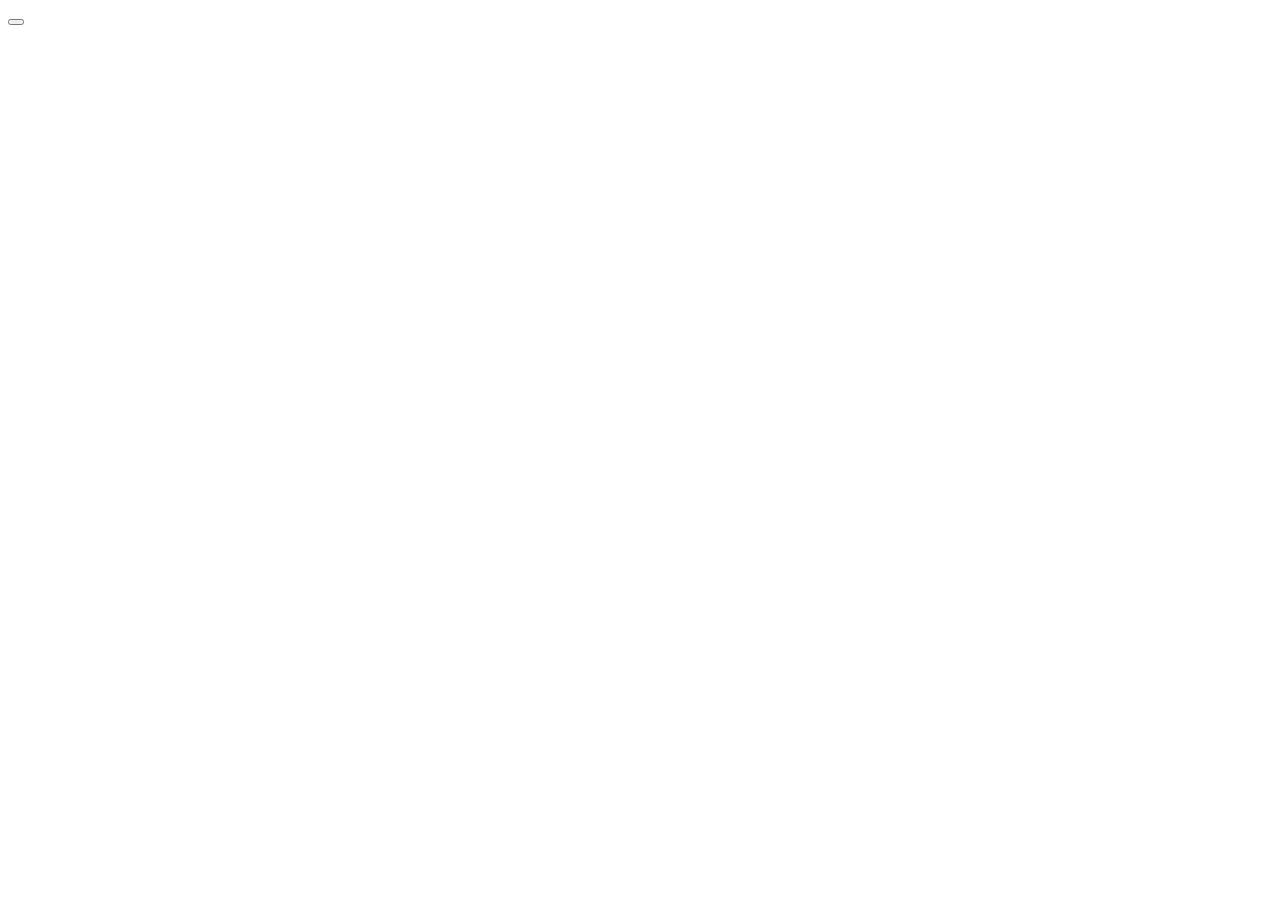
==== src/index.html @ 0cb7caf1 "feat: button created" ====
<!DOCTYPE html>
<html lang="en" dir="ltr">
  <head>
    <meta charset="utf-8">
    <title>Hello World</title>
    <link rel="stylesheet" href="index.css">
  </head>
  <body>
    <div class="container">
    <button type="button" name="button"></button>
    </div>
  </body>
</html>
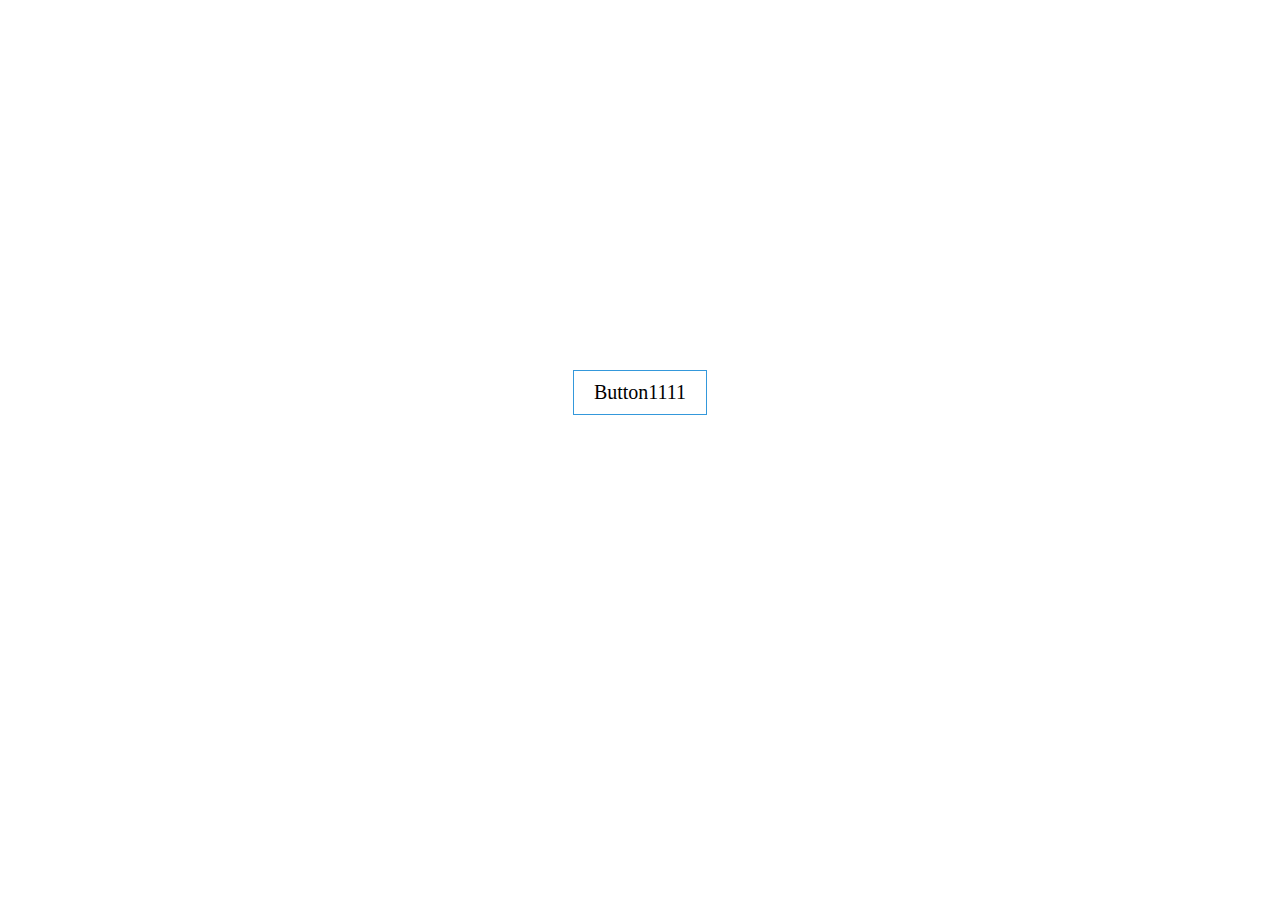
==== commit 88826473: "fix: button initial design" ====
--- a/src/index.html
+++ b/src/index.html
@@ -1,13 +1,16 @@
 <!DOCTYPE html>
 <html lang="en" dir="ltr">
-  <head>
-    <meta charset="utf-8">
-    <title>Hello World</title>
-    <link rel="stylesheet" href="index.css">
-  </head>
-  <body>
-    <div class="container">
-    <button type="button" name="button"></button>
-    </div>
-  </body>
+
+<head>
+  <meta charset="utf-8">
+  <title>Hello World</title>
+  <link rel="stylesheet" href="index.css">
+</head>
+
+<body>
+  <div class="container">
+    <button class="btn">Button1111</button>
+  </div>
+</body>
+
 </html>--- a/src/index.css
+++ b/src/index.css
@@ -0,0 +1,35 @@
+body {
+  margin: 0;
+  padding: 0;
+}
+.container {
+  text-align: center;
+  margin-top: 360px;
+}
+.btn {
+  border: 1px solid #3498db;
+  background: none;
+  padding: 10px 20px;
+  font-size: 20px;
+  font-family: "montserrat";
+  cursor: pointer;
+  margin: 10px;
+  transition: 0.8s;
+}
+.btn:hover {
+  background-color: #3498db;
+  color: white;
+}
+.btn::before {
+  content: "";
+  position: absolute;
+  width: 100%;
+  height: 0%;
+  background: #3498db;
+  z-index: -1;
+  transition: 0.8s;
+}
+code {
+  font-family: source-code-pro, Menlo, Monaco, Consolas, 'Courier New',
+    monospace;
+}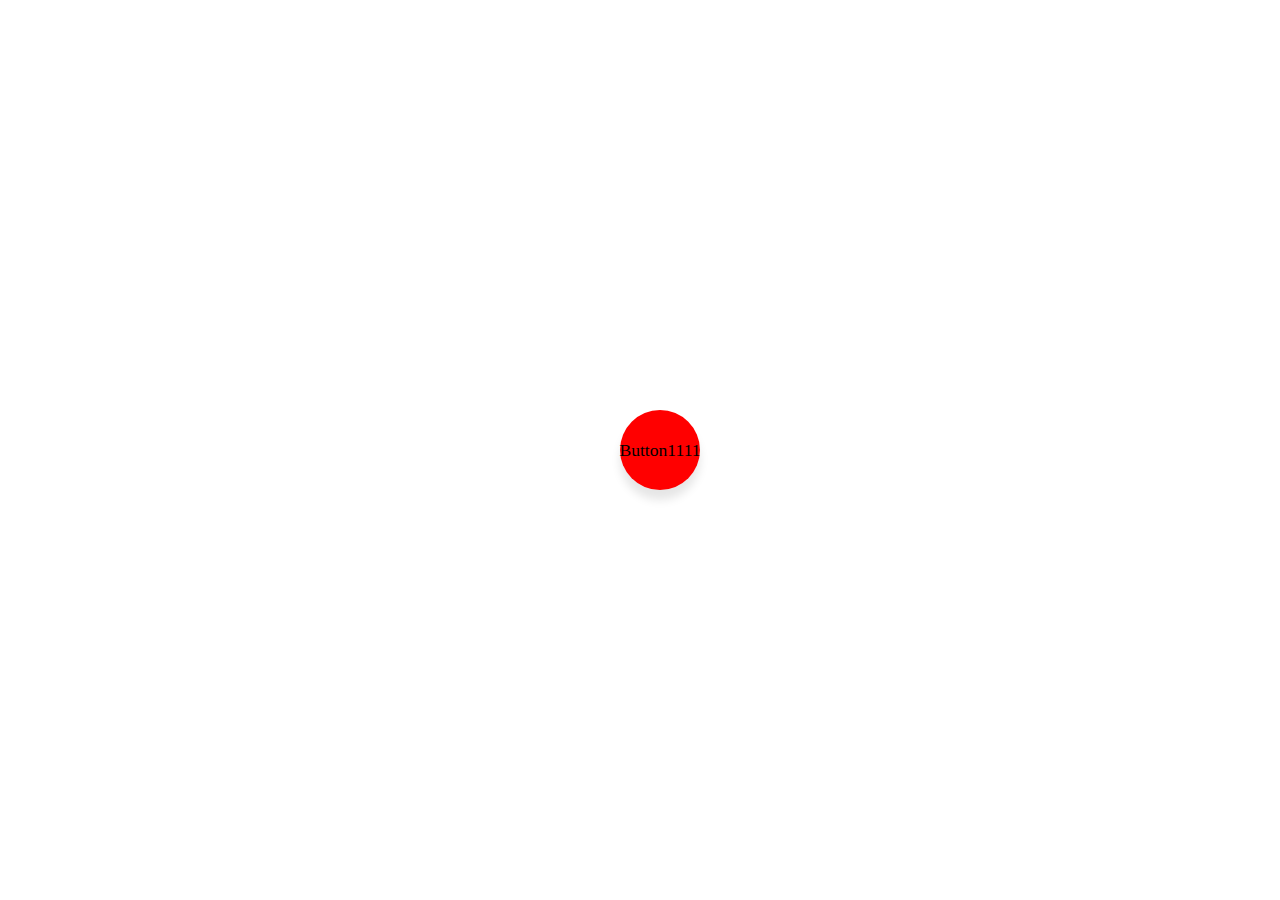
==== commit 819da700: "fix: made popup appear when hovering" ====
--- a/src/index.html
+++ b/src/index.html
@@ -8,9 +8,12 @@
 </head>
 
 <body>
-  <div class="container">
-    <button class="btn">Button1111</button>
-  </div>
+  <ul class="container">
+    <li class="item">
+        <span class="object">Button1111</span>
+        <span class="popup">Some text in the Popup..</span>
+    </li>
+  </ul>
 </body>
 
 </html>--- a/src/index.css
+++ b/src/index.css
@@ -1,34 +1,71 @@
 body {
   margin: 0;
   padding: 0;
+  display: flex;
+  justify-content: center;
+  align-items: center;
+  height: 100vh;
 }
+
 .container {
-  text-align: center;
-  margin-top: 360px;
+  display: inline-flex;
+  justify-content: center;
 }
-.btn {
-  border: 1px solid #3498db;
-  background: none;
-  padding: 10px 20px;
-  font-size: 20px;
-  font-family: "montserrat";
+
+.container .item {
+  position: relative;
+  background: red;
+  border-radius: 50%;
+  padding: 15px;
+  margin: 10px;
+  width: 50px;
+  height: 50px;
+  font-size: 1.1rem;
+  display: flex;
+  justify-content: center;
+  align-items: center;
+  flex-direction: column;
+  box-shadow: 0 10px 10px rgba(0, 0, 0, 0.1);
   cursor: pointer;
-  margin: 10px;
-  transition: 0.8s;
+  transition: all 0.2s cubic-bezier(0.68, -0.55, 0.27, 1.55);	
 }
-.btn:hover {
-  background-color: #3498db;
-  color: white;
+
+.container .popup{
+  position: absolute;
+  top: 0;
+  font-size: 0.8rem;
+  background: #fff;
+  color: black;
+  padding: 5px 8px;
+  border-radius: 5px;
+  box-shadow: 0 10px 10px rgba(0, 0, 0, 0.1);
+  opacity: 0;
+  pointer-events: none;
+  transition: all 0.2s cubic-bezier(0.68, -0.55, 0.27, 1.55);
 }
-.btn::before {
+
+.container .popup::before{
+  position: absolute;
   content: "";
-  position: absolute;
-  width: 100%;
-  height: 0%;
-  background: #3498db;
-  z-index: -1;
-  transition: 0.8s;
+  height: 8px;
+  width: 8px;
+  background: #fff;
+  bottom: -3px;
+  left: 50%;
+  transform: translate(-50%) rotate(45deg);
+  transition: all 0.3s cubic-bezier(0.68, -0.55, 0.27, 1.55);
 }
+.container .item:hover .popup{
+  top: -45px;
+  opacity: 1;
+  visibility: visible;
+  pointer-events: auto;
+}
+.container .item:hover span,
+.container .item:hover .popup{
+  text-shadow: 0px -1px 0px rgba(0, 0, 0, 0.1);
+}
+
 code {
   font-family: source-code-pro, Menlo, Monaco, Consolas, 'Courier New',
     monospace;
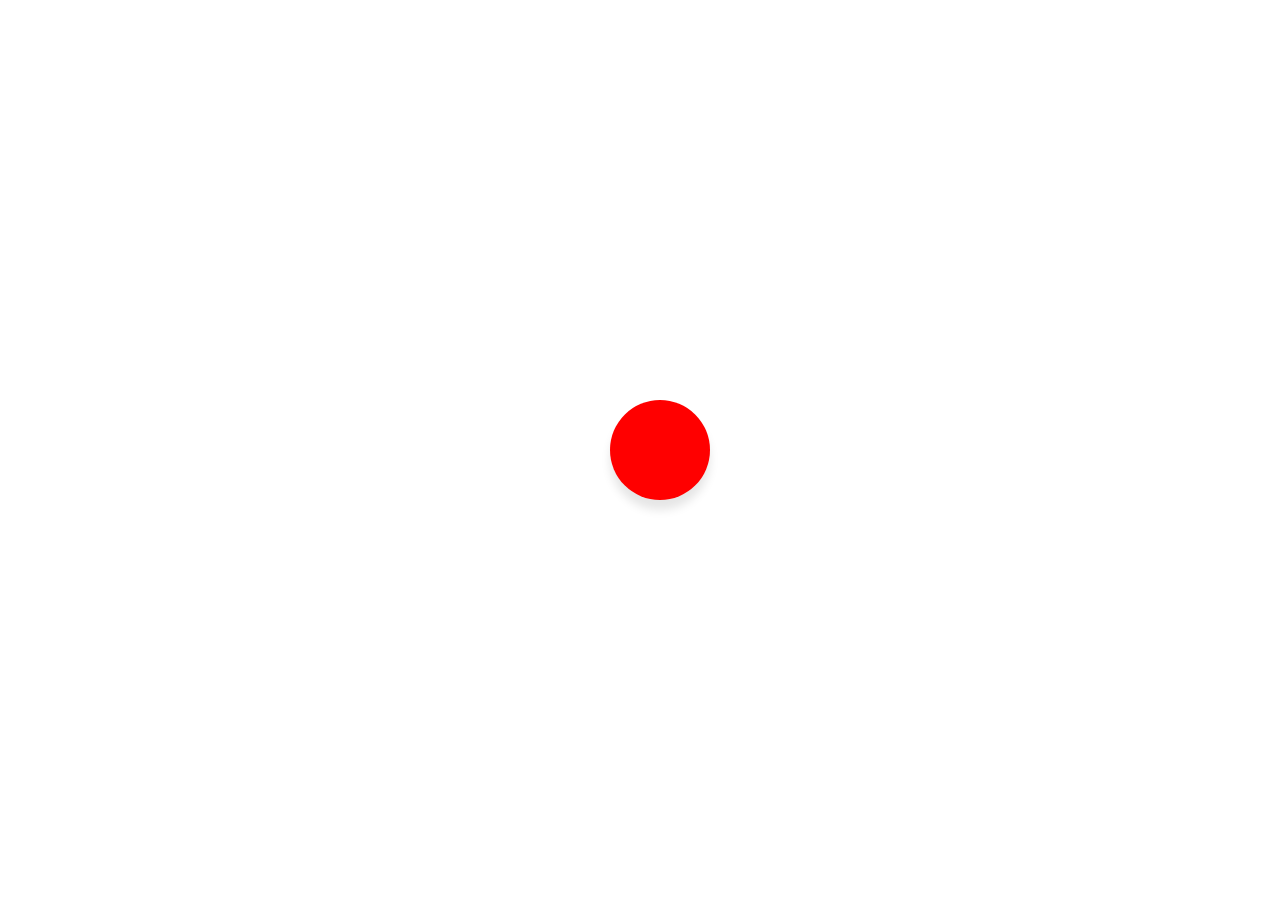
==== commit 15145db7: "fixed the problem of span collapsing when there are no text by specifying width and height of the 'o" ====
--- a/src/index.html
+++ b/src/index.html
@@ -10,10 +10,17 @@
 <body>
   <ul class="container">
     <li class="item">
-        <span class="object">Button1111</span>
-        <span class="popup">Some text in the Popup..</span>
+      <span onclick="hide()" class="object"> </span>
+      <span class="popup">Some text in the Popup..</span>
     </li>
   </ul>
+
+  <script>
+    function hide() {
+      var popup = document.querySelector('.item');
+      popup.style.display = 'none';
+    }
+  </script>
 </body>
 
 </html>--- a/src/index.css
+++ b/src/index.css
@@ -18,8 +18,8 @@
   border-radius: 50%;
   padding: 15px;
   margin: 10px;
-  width: 50px;
-  height: 50px;
+  width: 70px;
+  height: 70px;
   font-size: 1.1rem;
   display: flex;
   justify-content: center;
@@ -27,10 +27,17 @@
   flex-direction: column;
   box-shadow: 0 10px 10px rgba(0, 0, 0, 0.1);
   cursor: pointer;
-  transition: all 0.2s cubic-bezier(0.68, -0.55, 0.27, 1.55);	
+  transition: all 0.2s cubic-bezier(0.68, -0.55, 0.27, 1.55);
 }
 
-.container .popup{
+.object {
+  width: 50px;
+  height: 50px;
+  display: inline-block;
+  background: transparent;
+}
+
+.container .popup {
   position: absolute;
   top: 0;
   font-size: 0.8rem;
@@ -41,10 +48,14 @@
   box-shadow: 0 10px 10px rgba(0, 0, 0, 0.1);
   opacity: 0;
   pointer-events: none;
-  transition: all 0.2s cubic-bezier(0.68, -0.55, 0.27, 1.55);
+  display: flex;
+  justify-content: center;
+  align-items: center;
+  text-align: center;
+  transition: all 1s ease-in-out;
 }
 
-.container .popup::before{
+.container .popup::before {
   position: absolute;
   content: "";
   height: 8px;
@@ -53,16 +64,18 @@
   bottom: -3px;
   left: 50%;
   transform: translate(-50%) rotate(45deg);
-  transition: all 0.3s cubic-bezier(0.68, -0.55, 0.27, 1.55);
+  transition: all 1s ease-in-out;
 }
-.container .item:hover .popup{
+
+.container .item:hover .popup {
   top: -45px;
   opacity: 1;
   visibility: visible;
   pointer-events: auto;
 }
+
 .container .item:hover span,
-.container .item:hover .popup{
+.container .item:hover .popup {
   text-shadow: 0px -1px 0px rgba(0, 0, 0, 0.1);
 }
 
